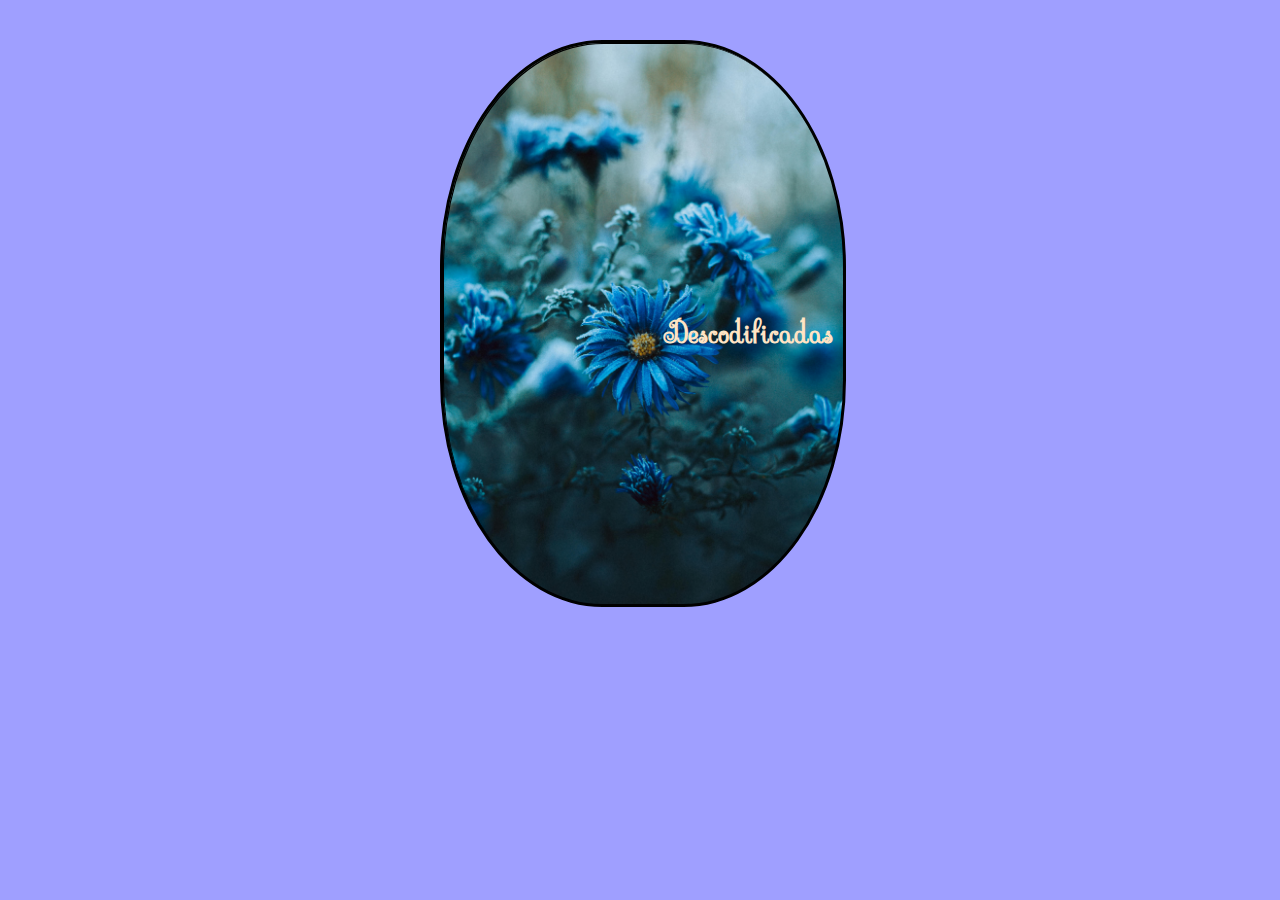
==== quadro/index.html @ a6d8556c "atividade descodificadas" ====
<!DOCTYPE html>
<html lang="pt-br">
<head>
    <meta charset="UTF-8">
    <meta name="viewport" content="width=device-width, initial-scale=1.0">
    <title>Box Model</title>
    <link rel="shortcut icon" href="imagens/flower-pot_2608993.png" type="image/x-icon">
    <link rel="stylesheet" href="style.css">

</head>
<body>
    <div id="principal">
        <p>Descodificadas</p>
    </div>
</body>
</html>
---- quadro/style.css ----
@import url('https://fonts.googleapis.com/css2?family=Ga+Maamli&family=Sevillana&display=swap');


body {
    height: 400px;
    width: 400px;

    background-color: rgba(0, 0, 255, 0.375);
    display: block;
    margin-left: auto;
    margin-right: auto;
    margin-top: 40px;
   
}

#principal {
    border: 3px solid black;
    border-radius: 40%;


    background-image: url(imagens/pexels-danilovkzn-14400925.jpg);
    background-size: cover;
    box-shadow: inset 1px 1px;

    padding: 200px;
    margin: auto;
    
p {
    font-size: 30px;
    font-family: "Sevillana", cursive;
    font-weight: bold;
    padding: 20px;
    color: bisque;

}
p:hover {
   color: blueviolet;
}


    
}
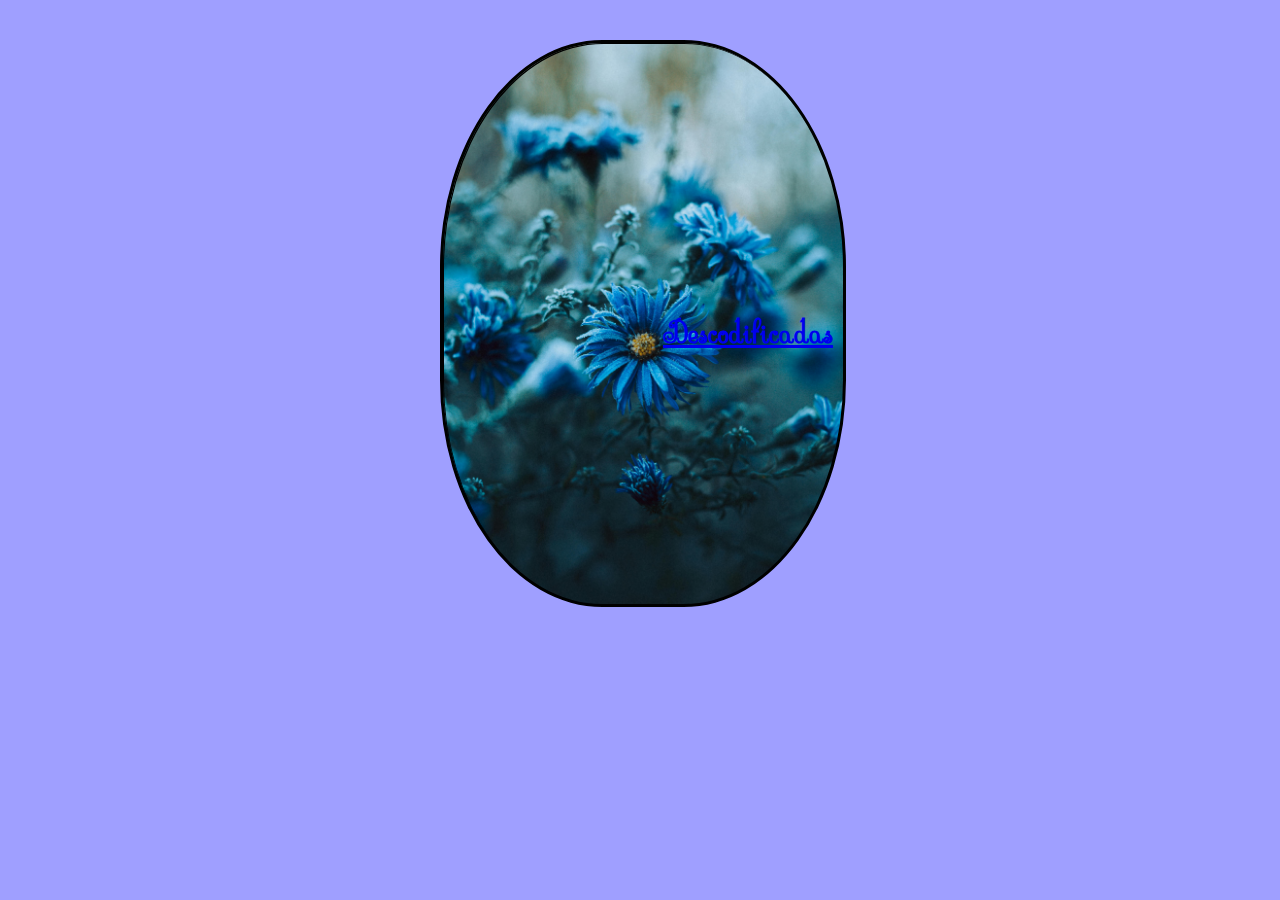
==== commit dbce5861: "tentativas" ====
--- a/quadro/index.html
+++ b/quadro/index.html
@@ -10,7 +10,7 @@
 </head>
 <body>
     <div id="principal">
-        <p>Descodificadas</p>
+        <p><a href="https://descodificadas.com.br/" target="_blank">Descodificadas</a></p>
     </div>
 </body>
 </html>--- a/quadro/style.css
+++ b/quadro/style.css
@@ -33,9 +33,7 @@
     color: bisque;
 
 }
-p:hover {
-   color: blueviolet;
-}
+
 
 
     
